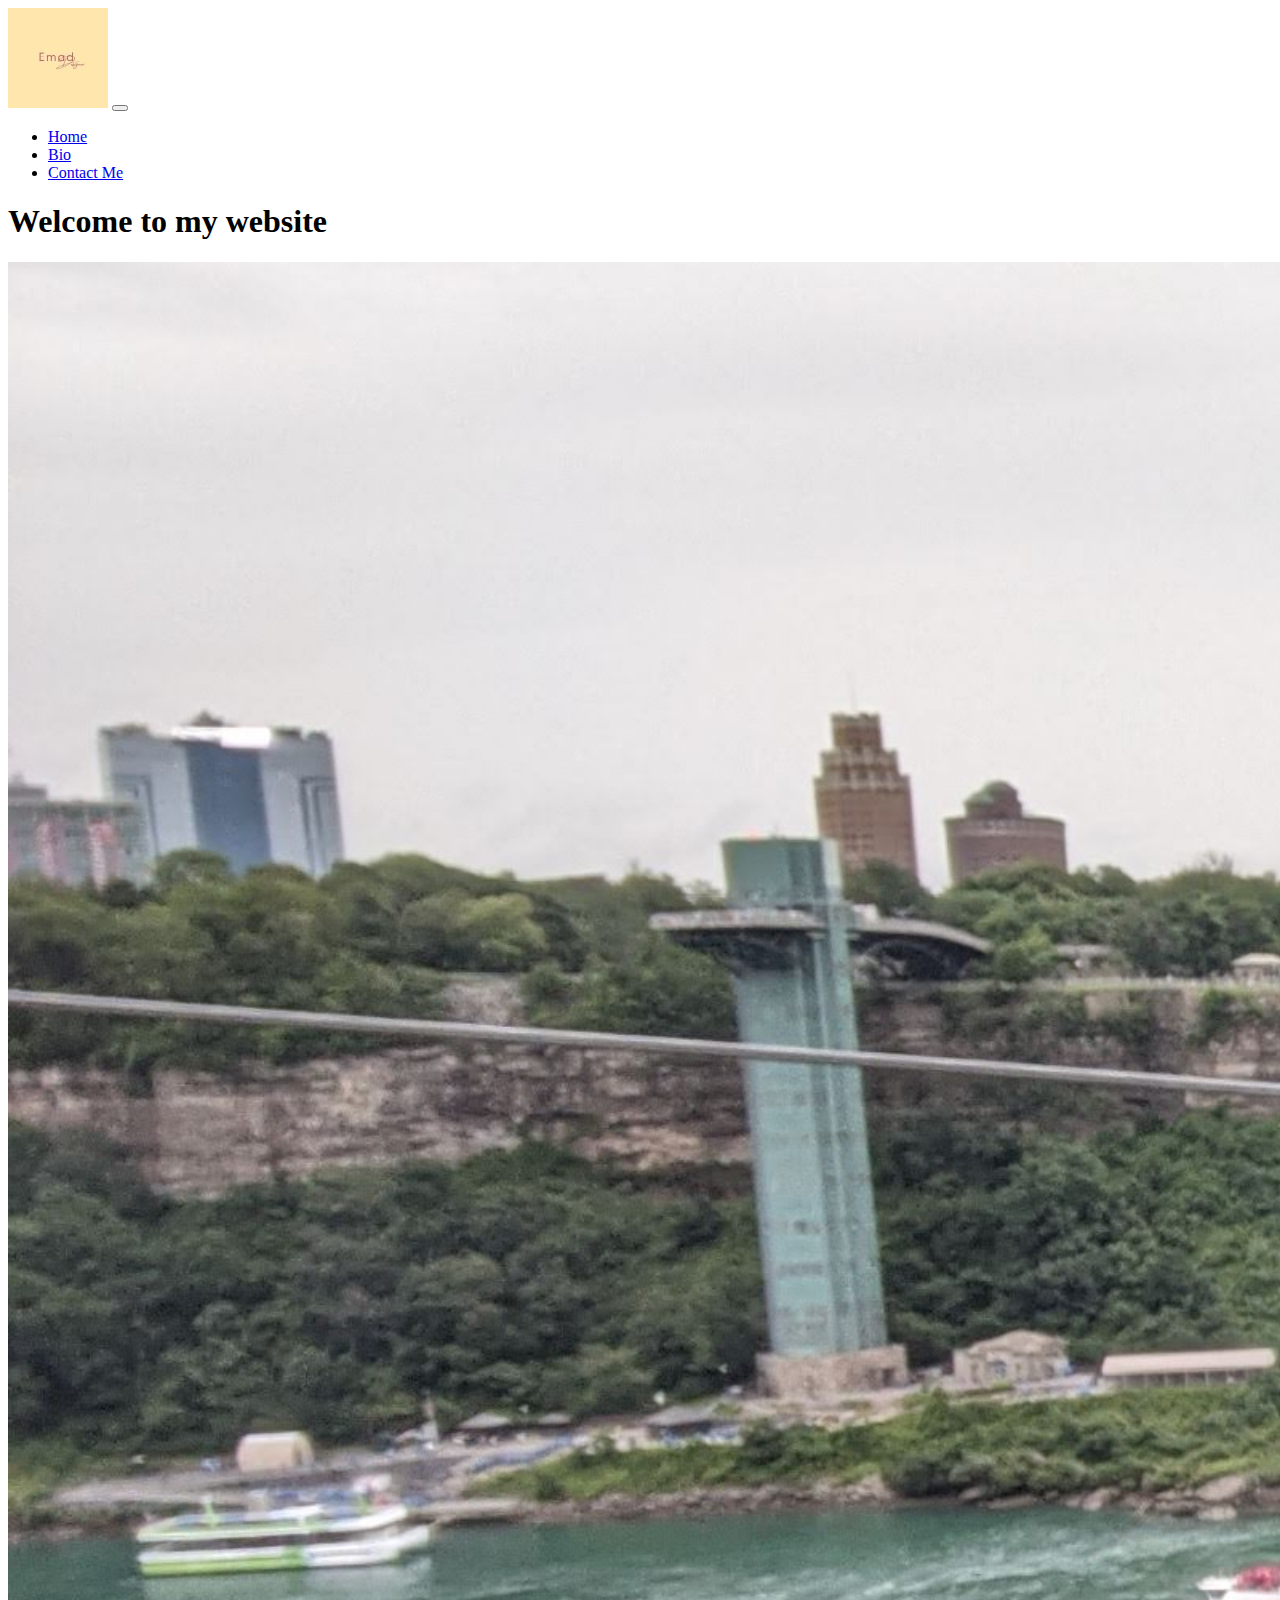
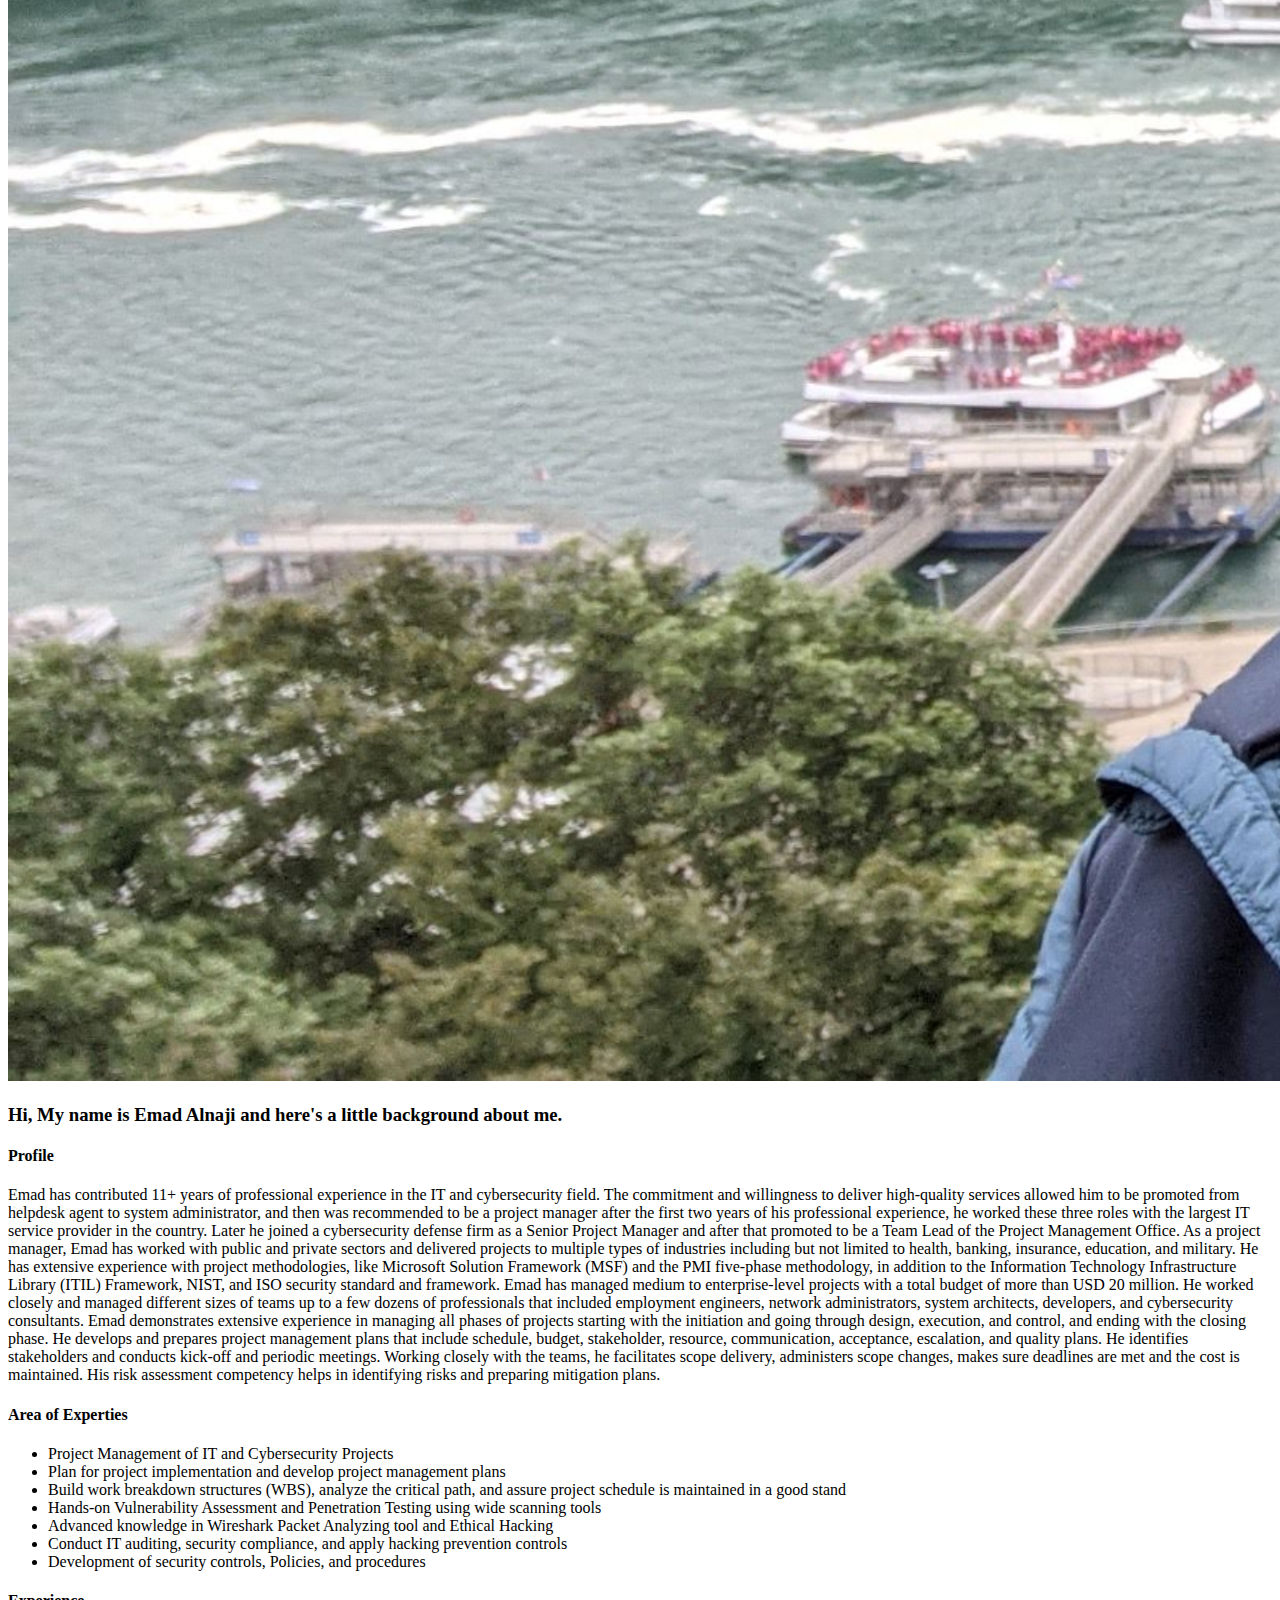
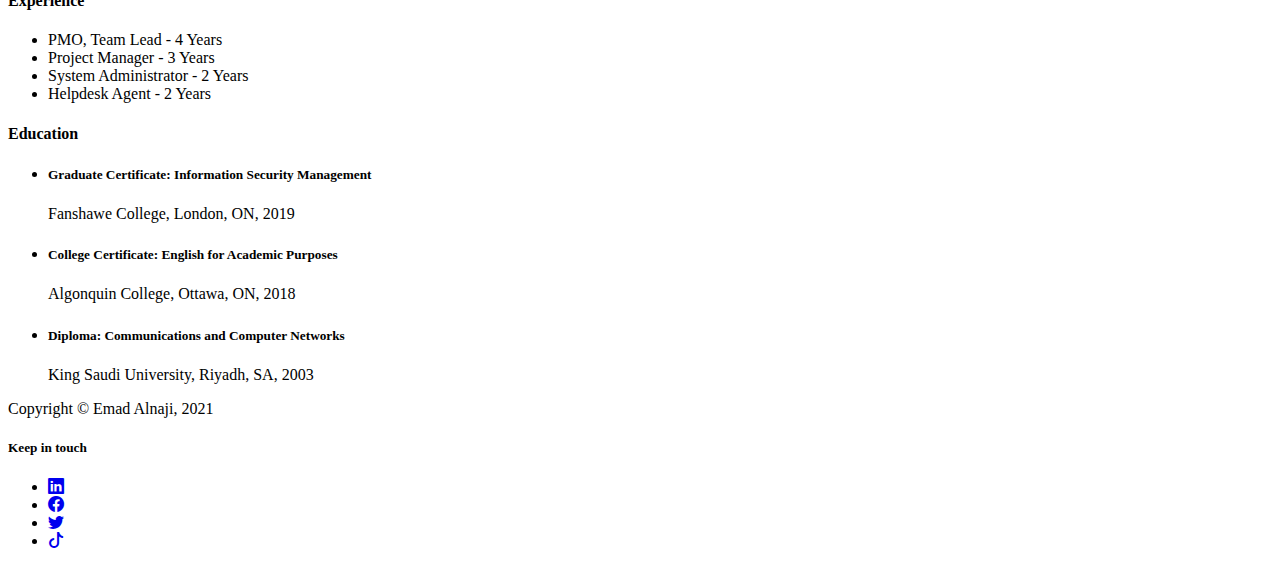
==== bio.html @ e03bd9dd "first commit" ====
<!doctype html>
<html lang="en">

<head>
  <!-- Required meta tags -->
  <meta charset="utf-8">
  <meta name="viewport" content="width=device-width, initial-scale=1">

  <!-- Bootstrap CSS -->
  <link href="https://cdn.jsdelivr.net/npm/bootstrap@5.1.3/dist/css/bootstrap.min.css" rel="stylesheet"
    integrity="sha384-1BmE4kWBq78iYhFldvKuhfTAU6auU8tT94WrHftjDbrCEXSU1oBoqyl2QvZ6jIW3" crossorigin="anonymous">
  <!-- icon cdn -->
  <link rel="stylesheet" href="https://cdn.jsdelivr.net/npm/bootstrap-icons@1.7.2/font/bootstrap-icons.css">
  <!-- Custom Styles -->
  <link rel="stylesheet" href="css/main.css">
  <title>Portfolio - Emad Alnaji</title>
</head>

<body class="main-container">
  <!-- <body class="container-fluid main-container">  -->

  <header class="bg-opacity-25">
    <!-- adding skip-link -->
    <a href="#maincontent" class="skip-link alert alert-danger fw-bold">Skip to main content</a>
    <nav class="navbar navbar-expand-lg navbar-dark bg-dark">
      <div class="container-xl">
        <a class="navbar-brand" href="index.html"><img class="rounded" src="images/logo-100_x_100.jpg"
            alt="Signature Logo"></a>
        <button class="navbar-toggler" type="button" data-bs-toggle="collapse" data-bs-target="#navbarSupportedContent"
          aria-controls="navbarSupportedContent" aria-expanded="false" aria-label="Toggle navigation">
          <span class="navbar-toggler-icon"></span>
        </button>
        <!-- <div class="collapse navbar-collapse offset-xl-8 offset-md-7" id="navbarSupportedContent">  -->

        <div class="collapse navbar-collapse row justify-content-end" id="navbarSupportedContent">
          <div class="col-4">
            <ul class="navbar-nav me-auto mb-2 mb-lg-0">
              <li class="nav-item">
                <a class="text-primary fs-5 fw-bold text-end nav-link active" aria-current="true"
                  href="index.html">Home</a>
              </li>
              <li class="nav-item">
                <a class="text-primary fs-5 fw-bold text-end nav-link" href="bio.html">Bio</a>
              </li>
              <li class="nav-item">
                <a class="text-primary fs-5 fw-bold text-end nav-link" href="contact.html">Contact Me</a>
              </li>              
            </ul>
          </div>
        </div>
      </div>
    </nav>
  </header>

  <!-- <main class="d-flex flex-nowrap content"> -->
  <main role="main" id="maincontent" tabindex="-1" class="bg-primary main-content">
    <h1 class="display-1 fw-bold text-center text-secondary py-5">Welcome to my website</h1>
    <div class="container">
      <div class="bg-primary">
        <img class="card-img-top bg-primary rounded-circle"
        srcset="
              images/emad2-320_x_200.jpg 320w,
              images/emad2-640_x_400.jpg.jpg 640w,
              images/emad2.jpg 800w" sizes="
              (max-width:320px) 320px,
              (max-width:640px) 640px,
              (max-width:1200px) 1200px"
        src="images/emad2.jpg"  alt="Photo of Emad Alnaji">
        
        <div class="bg-primary card-body card-text text-dark lh-lg">
          <h3 class="text-dark bg-secondary text-center" id="scrollspyHeading1">Hi, My name is Emad Alnaji and here's a little background about me.</h3>

          <h4 class="text-secondary" id="scrollspyHeading1">Profile</h4>
          <p class="fs-5">Emad has contributed 11+ years of professional experience in the IT and cybersecurity field.
            The commitment and willingness to deliver high-quality services allowed him to be promoted from helpdesk agent to system
            administrator, and then was recommended to be a project manager after the first two years of his
            professional experience, he worked these three roles with the largest IT service provider in the country.
            Later he joined a cybersecurity defense firm as a Senior Project Manager and after that promoted to be a
            Team Lead of the Project Management Office.
            As a project manager, Emad has worked with public and private sectors and delivered projects to multiple
            types of industries including but not limited to health, banking, insurance, education, and military. He has
            extensive experience with project methodologies, like Microsoft Solution Framework (MSF) and the PMI
            five-phase methodology, in addition to the Information Technology Infrastructure Library (ITIL) Framework,
            NIST, and ISO security standard and framework. Emad has managed medium to enterprise-level projects with a
            total budget of more than USD 20 million. He worked closely and managed different sizes of teams up to a few
            dozens of professionals that included employment engineers, network administrators, system architects,
            developers, and cybersecurity consultants.
            Emad demonstrates extensive experience in managing all phases of projects starting with the initiation and
            going through design, execution, and control, and ending with the closing phase. He develops and prepares
            project management plans that include schedule, budget, stakeholder, resource, communication, acceptance,
            escalation, and quality plans. He identifies stakeholders and conducts kick-off and periodic meetings.
            Working closely with the teams, he facilitates scope delivery, administers scope changes, makes sure
            deadlines are met and the cost is maintained. His risk assessment competency helps in identifying risks and
            preparing mitigation plans.
          </p>
          <h4 class="text-secondary" id="scrollspyHeading2">Area of Experties</h4>
          <ul class="fs-5">
            <li>
              Project Management of IT and Cybersecurity Projects
            </li>
            <li>Plan for project implementation and develop project management plans </li>
            <li>Build work breakdown structures (WBS), analyze the critical path, and assure project schedule is
              maintained in a good stand</li>
            <li>Hands-on Vulnerability Assessment and Penetration Testing using wide scanning tools
            </li>
            <li>
              Advanced knowledge in Wireshark Packet Analyzing tool and Ethical Hacking
            </li>
            <li>Conduct IT auditing, security compliance, and apply hacking prevention controls</li>
            <li>Development of security controls, Policies, and procedures</li>
          </ul>
          <h4 class="text-secondary" id="scrollspyHeading3">Experience</h4>
          <ul class="fs-5">
            <li>
              PMO, Team Lead - 4 Years
            </li>
            <li>
              Project Manager - 3 Years
            </li>
            <li>
              System Administrator - 2 Years
            </li>
            <li>
              Helpdesk Agent - 2 Years
            </li>
          </ul>
          <h4 class="text-secondary" id="scrollspyHeading4">Education</h4>
          <ul class="fs-5">
            <li>
              <h5>Graduate Certificate: Information Security Management</h5>
              <p>Fanshawe College, London, ON, 2019</p>
            </li>
            <li>
              <h5>College Certificate: English for Academic Purposes</h5>
              <p>Algonquin College, Ottawa, ON, 2018</p>            
            </li>
            <li>
              <h5>Diploma: Communications and Computer Networks</h5>
              <p>King Saudi University, Riyadh, SA, 2003</p>            
            </li>
          </ul>
          <!-- <h4 id="scrollspyHeading5">Fifth heading</h4> -->
          
        </div>
      </div>
    </div>

    <!-- +++++++++++++++++++++++============
    =++++++++++++++++++++++++++++++++++ -->

  </main>

  <footer class="bg-dark text-secondary py-4">
    <div class="container">
      <div class="row row-cols-lg-1">
        <div class="col-lg-6 col-md-12">
          <p class="copy-text fw-bold text-center">Copyright &copy; Emad Alnaji, 2021</p>
        </div>

        <div class="footer-nav container col-lg-6 col-md-12">
          <section class="container">
            <h5 class="fw-normal text-center">Keep in touch</h5>
            <div class="text-secondary row row-cols-lg-1">
              <ul class="nav nav-pills nav-fill flex-column flex-md-row flex-sm-row">
                <li class="col-lg-3 col-md-6 col-sm-12 offset-md-0 offset-sm-1 nav-item p-2">
                  <a class="flex-sm-fill text-md-center text-sm-start nav-link"
                    href="https://www.linkedin.com/in/emadalnaji/"><i
                      class="text-secondary opacity-75 fs-4 p-2 bi bi-linkedin"></i></a>
                </li>

                <li class="col-lg-3 col-md-6 col-sm-12 p-2 offset-md-0 offset-sm-4 nav-item">
                  <a class="flex-sm-fill text-md-center text-sm-start nav-link" href="https://www.facebook.com/"><i
                      class="text-secondary opacity-75 fs-4 p-2 bi bi-facebook"></i></a>
                </li>

                <li class="col-lg-3 col-md-6 col-sm-12 p-2 offset-md-0 offset-sm-7 nav-item">
                  <a class="flex-sm-fill text-md-center text-sm-start nav-link" href="https://twitter.com/?lang=en"><i
                      class="text-secondary opacity-75 fs-4 p-2 bi bi-twitter"></i></a>
                </li>
                <li class="col-lg-3 col-md-6 col-sm-12 p-2 offset-md-0 offset-sm-10 nav-item">
                  <a class="flex-sm-fill text-md-center text-sm-start nav-link" href="https://www.tiktok.com/"> <i
                      class="text-secondary opacity-75 fs-4 p-2 bi bi-tiktok"></i></a>
                </li>
              </ul>
            </div>
          </section>
        </div>
      </div>
    </div>
  </footer>

  <!-- Option 1: Bootstrap Bundle with Popper -->
  <script src="https://cdn.jsdelivr.net/npm/bootstrap@5.1.3/dist/js/bootstrap.bundle.min.js"
    integrity="sha384-ka7Sk0Gln4gmtz2MlQnikT1wXgYsOg+OMhuP+IlRH9sENBO0LRn5q+8nbTov4+1p" crossorigin="anonymous">
  </script>

</body>

</html>
---- css/main.css ----
:root {
   --bs-primary: #bb7777;
  --bs-secondary: #ffe6ac;
  --bs-primary-rgb: 187, 119, 119;
  --bs-secondary-rgb: 255, 230, 172;
  --bs-dark: rgb(63, 31, 85);
  --bs-warning: #0dcaf0;
  --bs-dark-rgb: 34, 34, 34;
  --bs-warning-rgb: 255, 193, 7;
    --bs-danger-rgb: 220, 53, 69;
}
 
 
  .skip-link {
    position: absolute;
    top: -40px;
    left: 0;
    padding: 8px;
    z-index: 100;
  }
  
  
  .skip-link:focus {
    top: 0;
  } 

  .nav-link {
    /* color: var(--bs-primary); */
  }
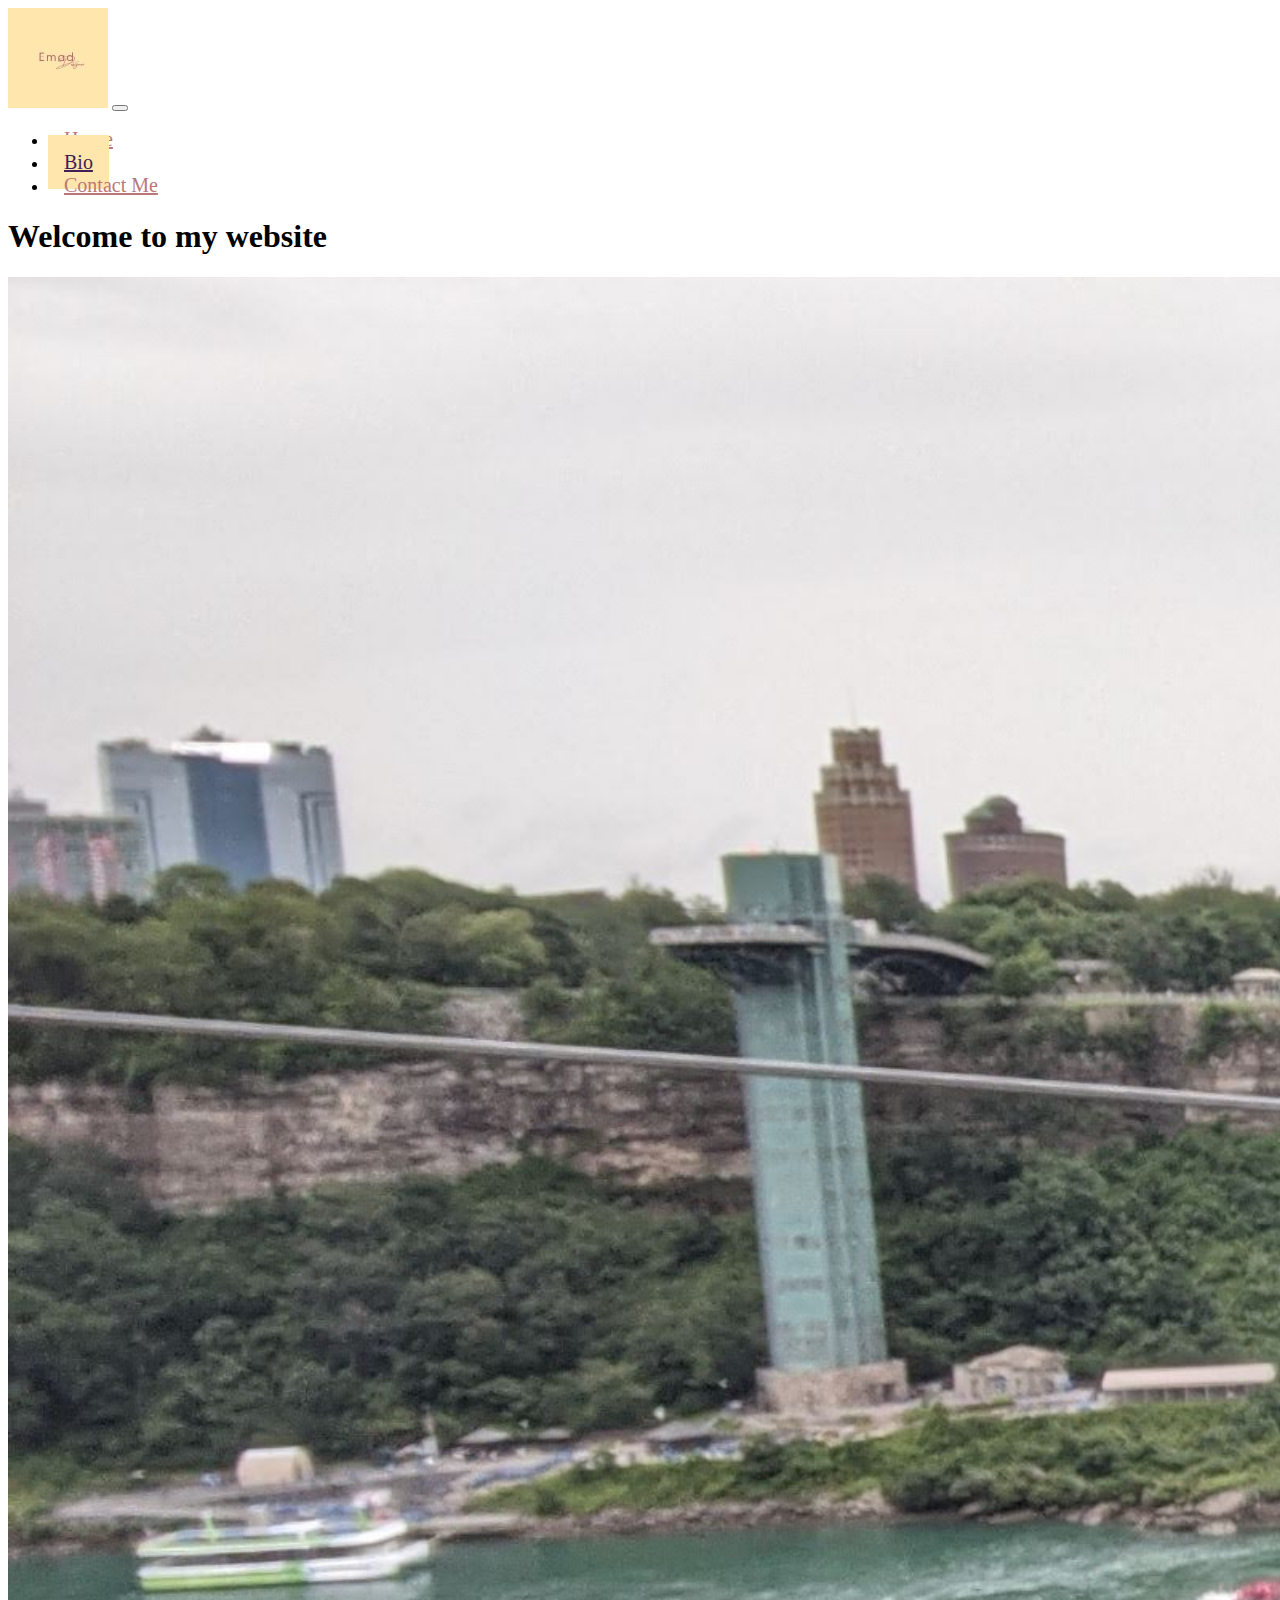
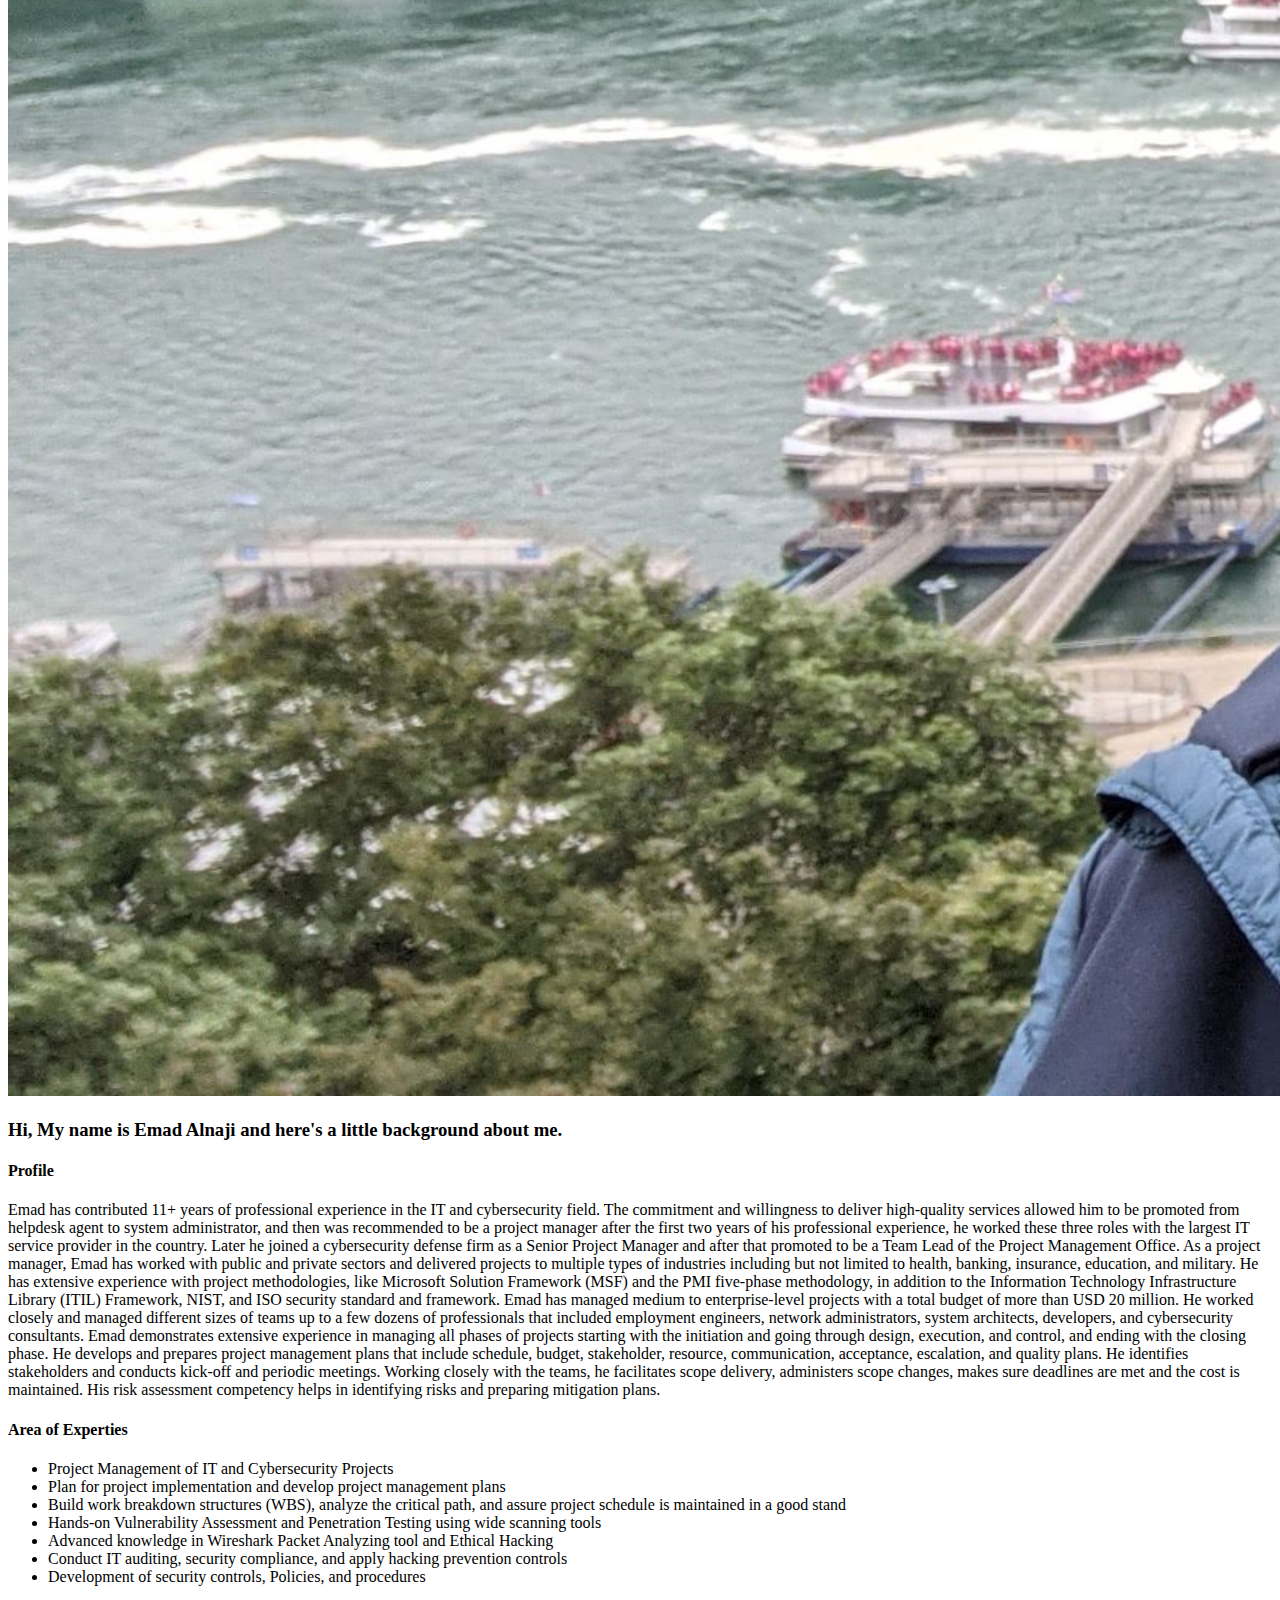
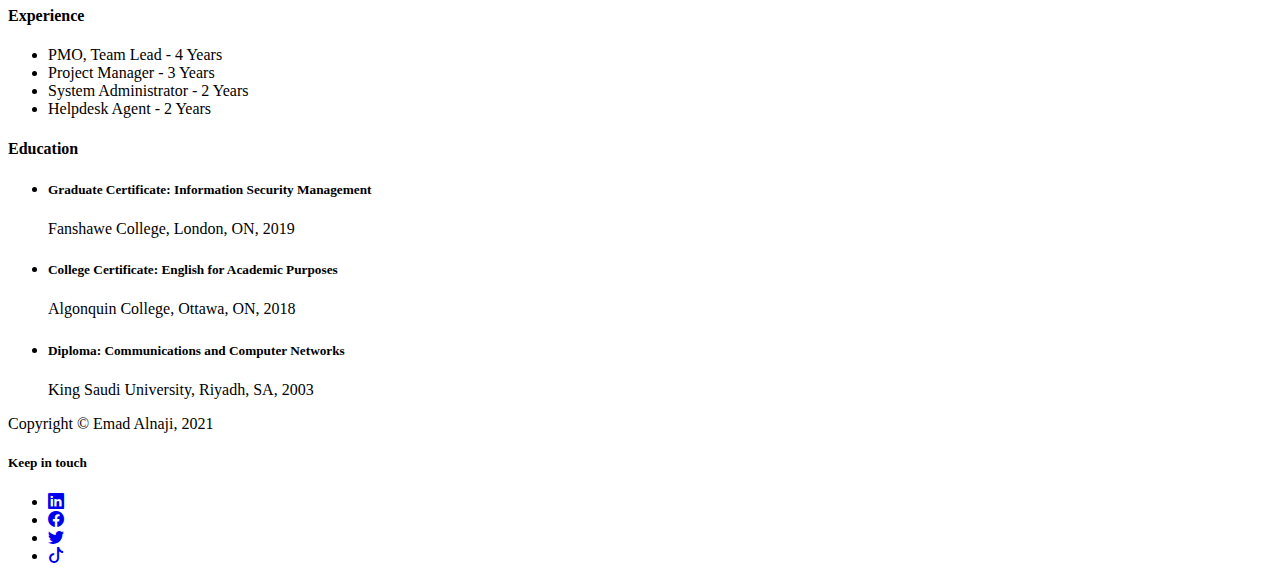
==== commit 7749da49: "adding href to the main images and fixing hover of nav" ====
--- a/bio.html
+++ b/bio.html
@@ -36,11 +36,11 @@
           <div class="col-4">
             <ul class="navbar-nav me-auto mb-2 mb-lg-0">
               <li class="nav-item">
-                <a class="text-primary fs-5 fw-bold text-end nav-link active" aria-current="true"
+                <a class="text-primary fs-5 fw-bold text-end nav-link" aria-current="true"
                   href="index.html">Home</a>
               </li>
               <li class="nav-item">
-                <a class="text-primary fs-5 fw-bold text-end nav-link" href="bio.html">Bio</a>
+                <a class="text-primary fs-5 fw-bold text-end nav-link active" href="bio.html">Bio</a>
               </li>
               <li class="nav-item">
                 <a class="text-primary fs-5 fw-bold text-end nav-link" href="contact.html">Contact Me</a>
@@ -68,8 +68,7 @@
         src="images/emad2.jpg"  alt="Photo of Emad Alnaji">
         
         <div class="bg-primary card-body card-text text-dark lh-lg">
-          <h3 class="text-dark bg-secondary text-center" id="scrollspyHeading1">Hi, My name is Emad Alnaji and here's a little background about me.</h3>
-
+          <h3 class="text-dark bg-secondary text-center">Hi, My name is Emad Alnaji and here's a little background about me.</h3>
           <h4 class="text-secondary" id="scrollspyHeading1">Profile</h4>
           <p class="fs-5">Emad has contributed 11+ years of professional experience in the IT and cybersecurity field.
             The commitment and willingness to deliver high-quality services allowed him to be promoted from helpdesk agent to system
--- a/css/main.css
+++ b/css/main.css
@@ -24,6 +24,18 @@
     top: 0;
   } 
 
-  .nav-link {
-    /* color: var(--bs-primary); */
-  }+  .navbar-dark .navbar-nav .nav-link {
+    color: var(--bs-primary);
+    font-size: 1.25rem;
+    padding: 1rem;
+  }
+  
+  .navbar-dark .navbar-nav .nav-link.active,
+  .navbar-dark .navbar-nav .show>.nav-link,
+  .navbar-dark .navbar-nav .nav-link:focus,
+  .navbar-dark .navbar-nav .nav-link:hover {
+    color: var(--bs-dark);
+    background-color: var(--bs-secondary);
+  }
+  
+
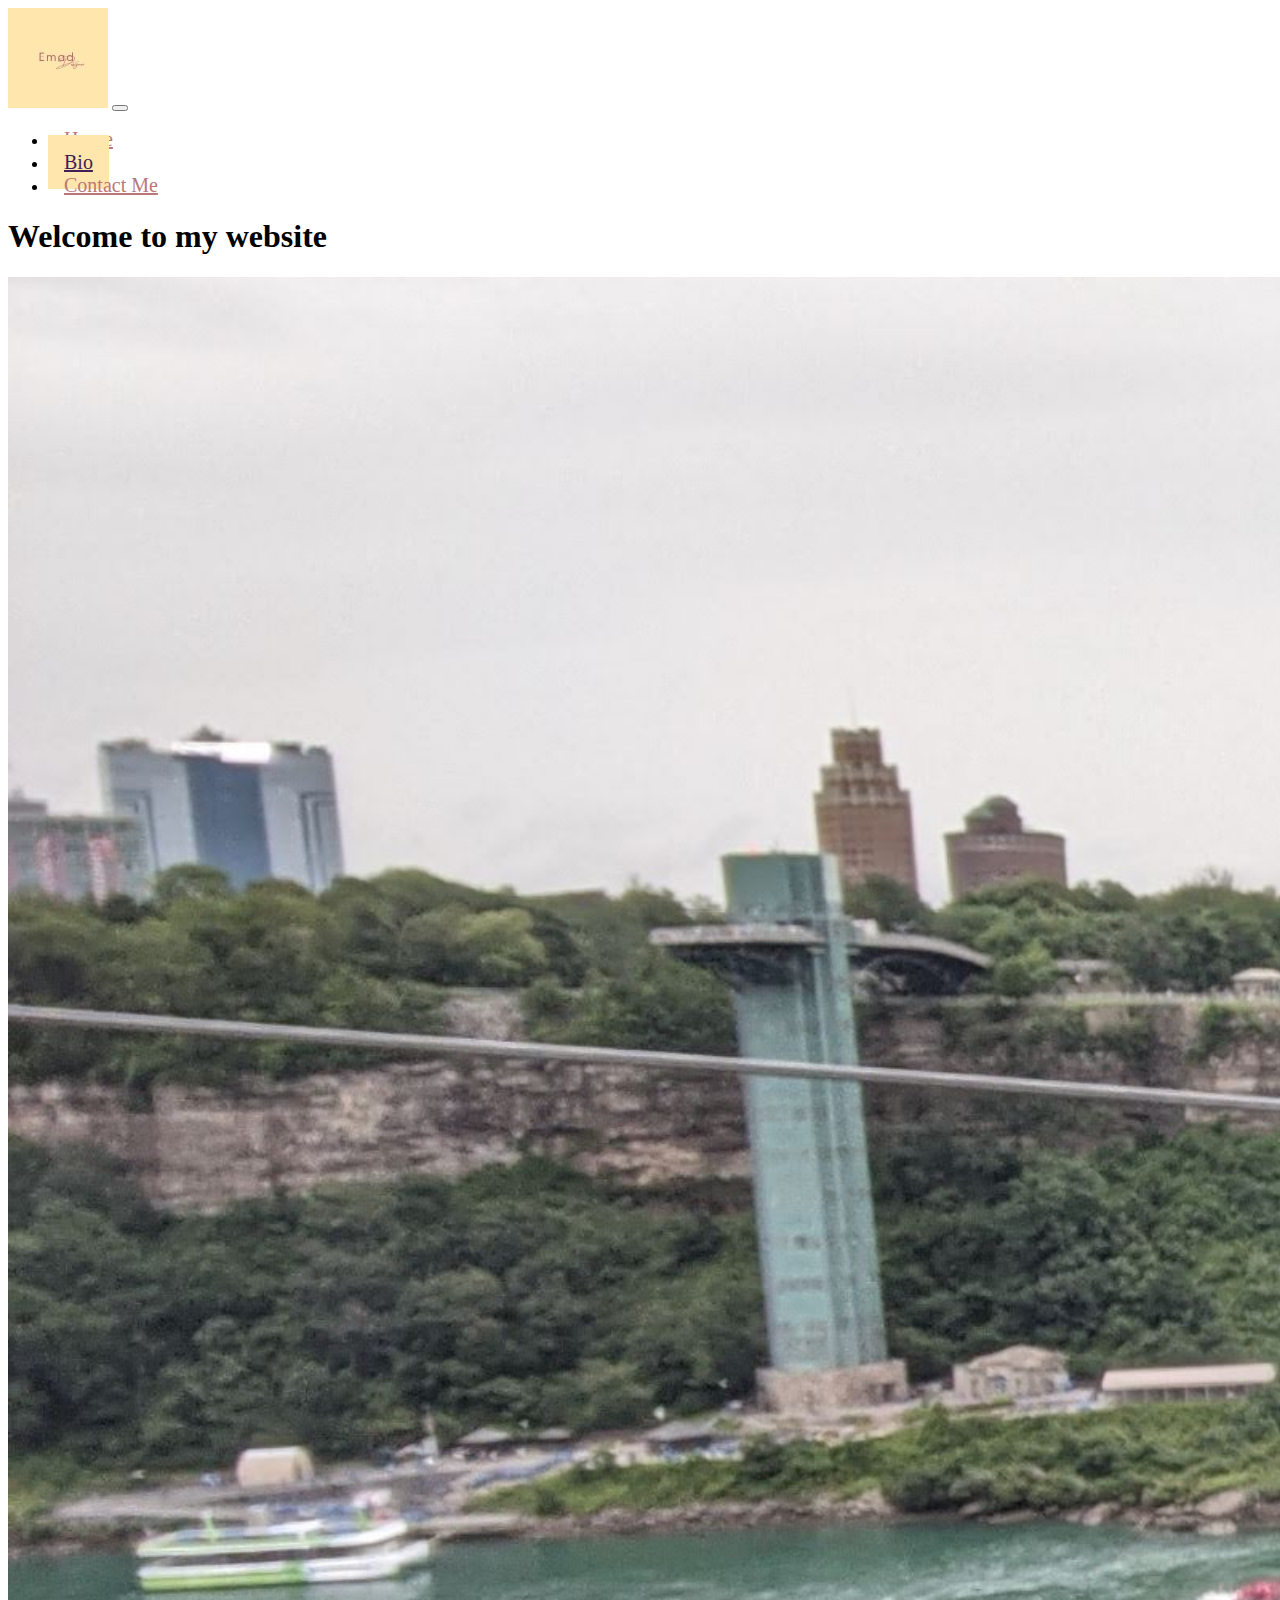
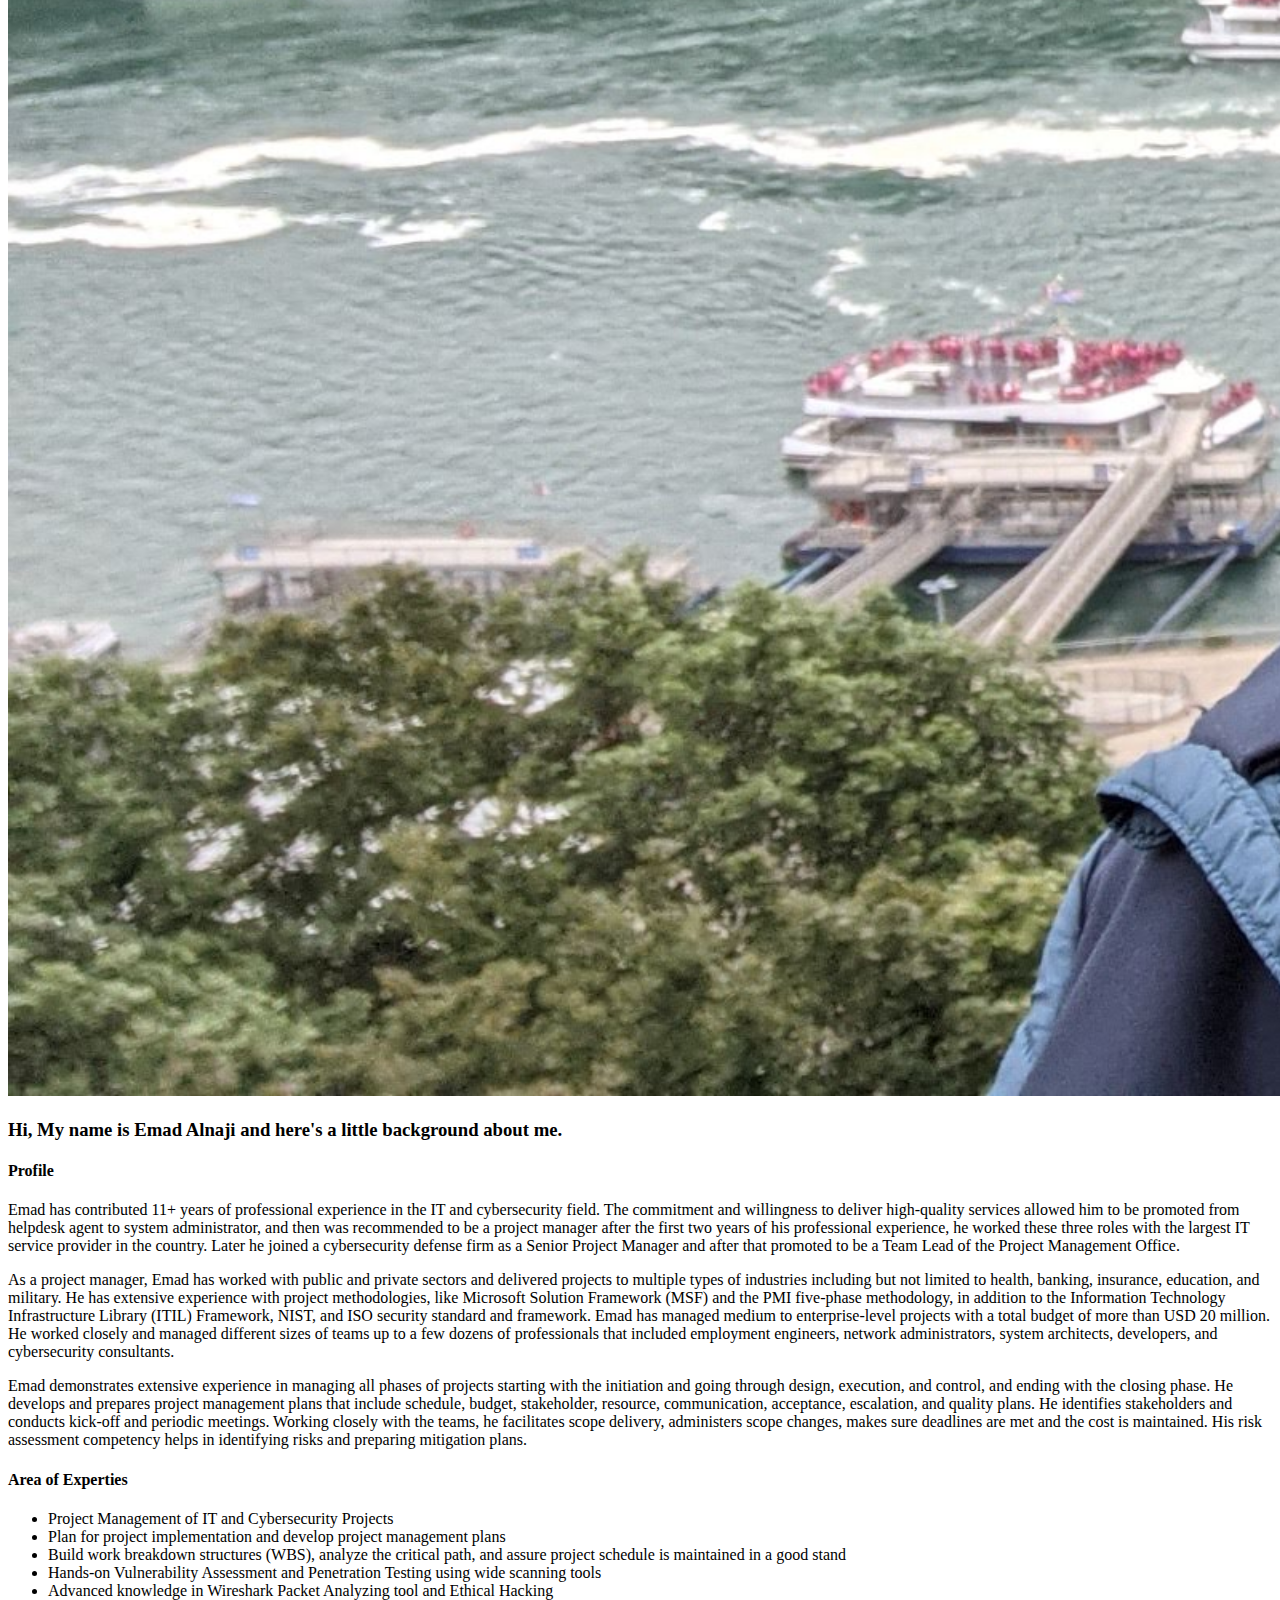
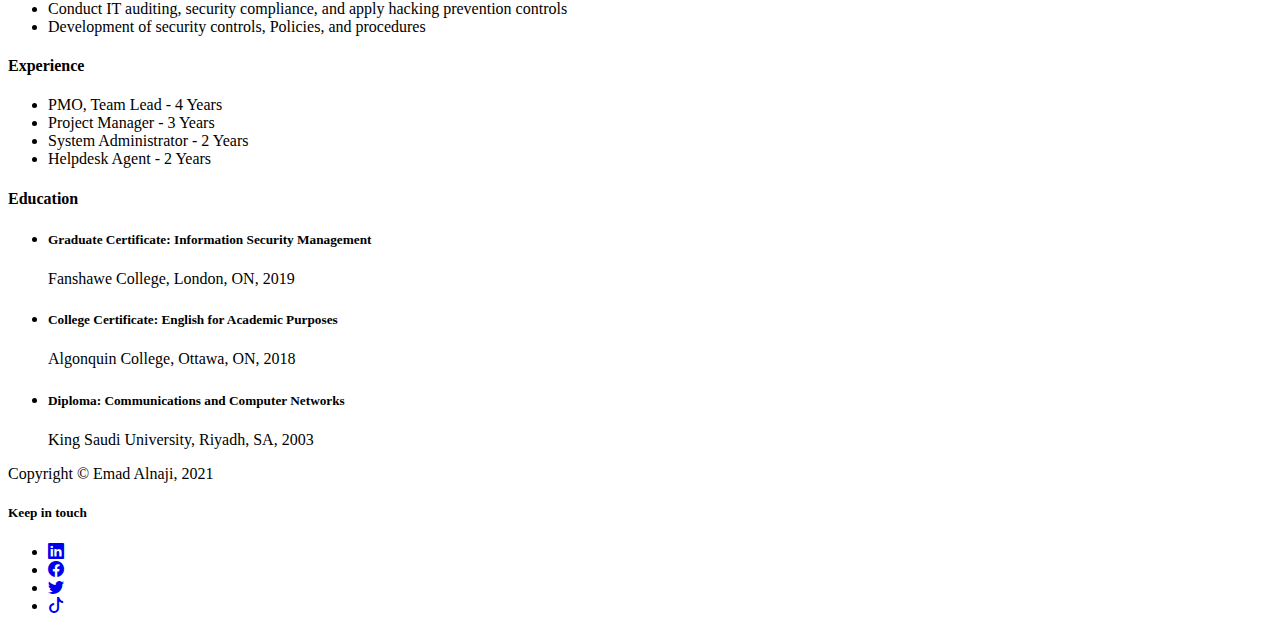
==== commit 2d2a54d0: "adding ARIA labels to social media icons" ====
--- a/bio.html
+++ b/bio.html
@@ -75,7 +75,8 @@
             administrator, and then was recommended to be a project manager after the first two years of his
             professional experience, he worked these three roles with the largest IT service provider in the country.
             Later he joined a cybersecurity defense firm as a Senior Project Manager and after that promoted to be a
-            Team Lead of the Project Management Office.
+            Team Lead of the Project Management Office.</p>
+            <p class="fs-5">
             As a project manager, Emad has worked with public and private sectors and delivered projects to multiple
             types of industries including but not limited to health, banking, insurance, education, and military. He has
             extensive experience with project methodologies, like Microsoft Solution Framework (MSF) and the PMI
@@ -83,7 +84,8 @@
             NIST, and ISO security standard and framework. Emad has managed medium to enterprise-level projects with a
             total budget of more than USD 20 million. He worked closely and managed different sizes of teams up to a few
             dozens of professionals that included employment engineers, network administrators, system architects,
-            developers, and cybersecurity consultants.
+            developers, and cybersecurity consultants.</p>
+            <p class="fs-5">
             Emad demonstrates extensive experience in managing all phases of projects starting with the initiation and
             going through design, execution, and control, and ending with the closing phase. He develops and prepares
             project management plans that include schedule, budget, stakeholder, resource, communication, acceptance,
@@ -143,19 +145,13 @@
         </div>
       </div>
     </div>
-
-    <!-- +++++++++++++++++++++++============
-    =++++++++++++++++++++++++++++++++++ -->
-
   </main>
-
   <footer class="bg-dark text-secondary py-4">
     <div class="container">
       <div class="row row-cols-lg-1">
         <div class="col-lg-6 col-md-12">
           <p class="copy-text fw-bold text-center">Copyright &copy; Emad Alnaji, 2021</p>
         </div>
-
         <div class="footer-nav container col-lg-6 col-md-12">
           <section class="container">
             <h5 class="fw-normal text-center">Keep in touch</h5>
@@ -164,21 +160,19 @@
                 <li class="col-lg-3 col-md-6 col-sm-12 offset-md-0 offset-sm-1 nav-item p-2">
                   <a class="flex-sm-fill text-md-center text-sm-start nav-link"
                     href="https://www.linkedin.com/in/emadalnaji/"><i
-                      class="text-secondary opacity-75 fs-4 p-2 bi bi-linkedin"></i></a>
+                      class="text-secondary opacity-75 fs-4 p-2 bi bi-linkedin" aria-label="visit my linkedin page"></i></a>
                 </li>
-
                 <li class="col-lg-3 col-md-6 col-sm-12 p-2 offset-md-0 offset-sm-4 nav-item">
                   <a class="flex-sm-fill text-md-center text-sm-start nav-link" href="https://www.facebook.com/"><i
-                      class="text-secondary opacity-75 fs-4 p-2 bi bi-facebook"></i></a>
+                      class="text-secondary opacity-75 fs-4 p-2 bi bi-facebook" aria-label="visit my facebook page"></i></a>
                 </li>
-
                 <li class="col-lg-3 col-md-6 col-sm-12 p-2 offset-md-0 offset-sm-7 nav-item">
                   <a class="flex-sm-fill text-md-center text-sm-start nav-link" href="https://twitter.com/?lang=en"><i
-                      class="text-secondary opacity-75 fs-4 p-2 bi bi-twitter"></i></a>
+                      class="text-secondary opacity-75 fs-4 p-2 bi bi-twitter" aria-label="visit my twitter page"></i></a>
                 </li>
                 <li class="col-lg-3 col-md-6 col-sm-12 p-2 offset-md-0 offset-sm-10 nav-item">
                   <a class="flex-sm-fill text-md-center text-sm-start nav-link" href="https://www.tiktok.com/"> <i
-                      class="text-secondary opacity-75 fs-4 p-2 bi bi-tiktok"></i></a>
+                      class="text-secondary opacity-75 fs-4 p-2 bi bi-tiktok" aria-label="visit my tiktok page"></i></a>
                 </li>
               </ul>
             </div>
@@ -187,7 +181,7 @@
       </div>
     </div>
   </footer>
-
+  
   <!-- Option 1: Bootstrap Bundle with Popper -->
   <script src="https://cdn.jsdelivr.net/npm/bootstrap@5.1.3/dist/js/bootstrap.bundle.min.js"
     integrity="sha384-ka7Sk0Gln4gmtz2MlQnikT1wXgYsOg+OMhuP+IlRH9sENBO0LRn5q+8nbTov4+1p" crossorigin="anonymous">
